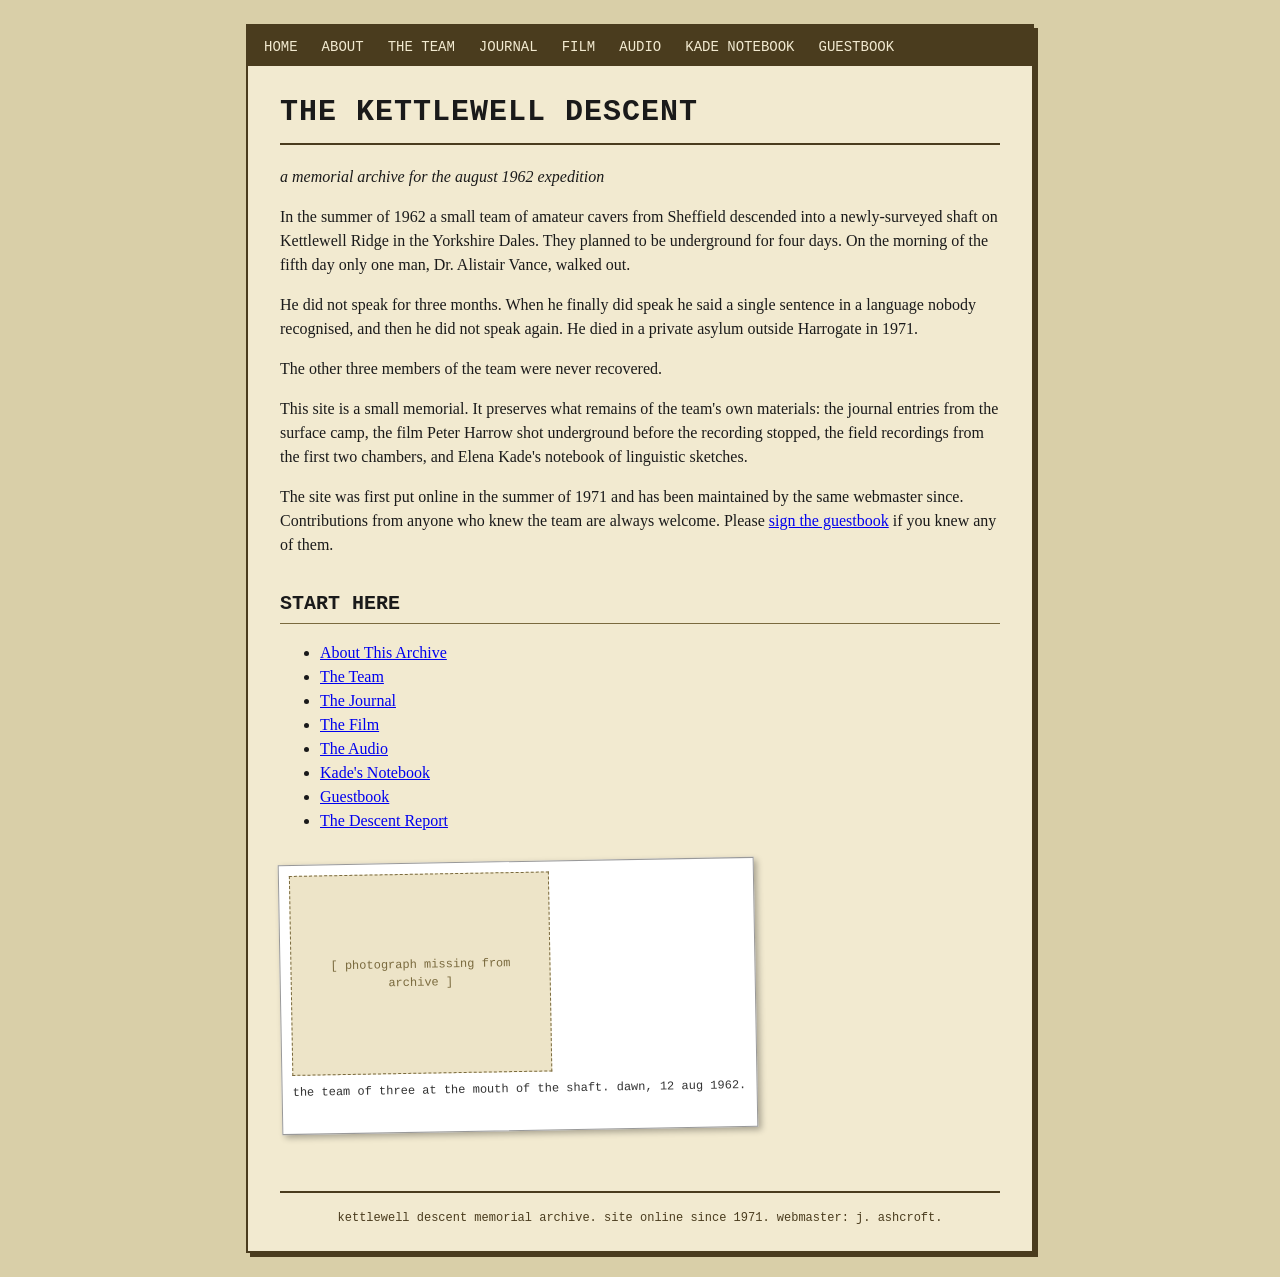
==== index.html @ a8c35611 "initial: full site" ====
<!doctype html>
<html lang="en">
<head>
<meta charset="utf-8">
<meta name="viewport" content="width=device-width, initial-scale=1">
<title>the kettlewell descent memorial archive</title>
<link rel="stylesheet" href="style.css">
</head>
<body>
<div class="wrap">
<div class="nav">
  <a href="index.html">home</a>
  <a href="about.html">about</a>
  <a href="team/">the team</a>
  <a href="journal/">journal</a>
  <a href="film/">film</a>
  <a href="audio/">audio</a>
  <a href="kade-notebook.html">kade notebook</a>
  <a href="guestbook.html">guestbook</a>
</div>

<h1>The Kettlewell Descent</h1>
<p><em>a memorial archive for the august 1962 expedition</em></p>

<p>In the summer of 1962 a small team of amateur cavers from Sheffield descended into a newly-surveyed shaft on Kettlewell Ridge in the Yorkshire Dales. They planned to be underground for four days. On the morning of the fifth day only one man, Dr. Alistair Vance, walked out.</p>

<p>He did not speak for three months. When he finally did speak he said a single sentence in a language nobody recognised, and then he did not speak again. He died in a private asylum outside Harrogate in 1971.</p>

<p>The other three members of the team were never recovered.</p>

<p>This site is a small memorial. It preserves what remains of the team's own materials: the journal entries from the surface camp, the film Peter Harrow shot underground before the recording stopped, the field recordings from the first two chambers, and Elena Kade's notebook of linguistic sketches.</p>

<p>The site was first put online in the summer of 1971 and has been maintained by the same webmaster since. Contributions from anyone who knew the team are always welcome. Please <a href="guestbook.html">sign the guestbook</a> if you knew any of them.</p>

<h2>Start Here</h2>
<ul>
  <li><a href="about.html">About This Archive</a></li>
  <li><a href="team/">The Team</a></li>
  <li><a href="journal/">The Journal</a></li>
  <li><a href="film/">The Film</a></li>
  <li><a href="audio/">The Audio</a></li>
  <li><a href="kade-notebook.html">Kade's Notebook</a></li>
  <li><a href="guestbook.html">Guestbook</a></li>
  <li><a href="descent.html">The Descent Report</a></li>
</ul>

<div class="polaroid missing">
<div class="placeholder">[ photograph missing from archive ]</div>
<div class="caption">the team of three at the mouth of the shaft. dawn, 12 aug 1962.</div>
</div>

<div class="footer">
kettlewell descent memorial archive. site online since 1971. webmaster: j. ashcroft.
</div>
</div>
</body>
</html>
---- style.css ----
/* kettlewell descent memorial archive. maintained by j. ashcroft since 2003. */
body {
  background: #d9cfa8 url("bg-parchment.png") repeat;
  color: #1a1a1a;
  font-family: "Times New Roman", Times, serif;
  font-size: 16px;
  line-height: 1.5;
  margin: 0;
  padding: 0;
}
.wrap {
  max-width: 720px;
  margin: 24px auto;
  background: #f2ead0;
  border: 2px solid #4a3c1e;
  padding: 24px 32px;
  box-shadow: 4px 4px 0 #4a3c1e;
}
h1 {
  font-family: "Courier New", Courier, monospace;
  font-size: 30px;
  text-transform: uppercase;
  border-bottom: 2px solid #4a3c1e;
  padding-bottom: 8px;
  margin-top: 0;
  letter-spacing: 1px;
}
h2 {
  font-family: "Courier New", Courier, monospace;
  font-size: 20px;
  text-transform: uppercase;
  border-bottom: 1px solid #7a6a3e;
  padding-bottom: 4px;
  margin-top: 32px;
}
h3 {
  font-family: "Courier New", Courier, monospace;
  font-size: 16px;
  text-transform: uppercase;
  margin-top: 24px;
}
a { color: #0000ee; text-decoration: underline; }
a:visited { color: #551a8b; }
.nav {
  background: #4a3c1e;
  padding: 8px 16px;
  margin: -24px -32px 24px -32px;
}
.nav a {
  color: #f2ead0;
  margin-right: 20px;
  font-family: "Courier New", Courier, monospace;
  text-decoration: none;
  text-transform: uppercase;
  font-size: 14px;
}
.nav a:hover { text-decoration: underline; }
.banner {
  background: #722;
  color: #f2ead0;
  padding: 4px 12px;
  font-family: "Courier New", Courier, monospace;
  font-size: 13px;
  margin: 16px 0;
  border: 1px solid #4a3c1e;
}
.underconstruction {
  display: inline-block;
  background: #ff0;
  border: 1px dashed #000;
  padding: 2px 8px;
  font-family: "Courier New", Courier, monospace;
  font-size: 12px;
  color: #000;
}
.polaroid {
  display: inline-block;
  background: #fff;
  padding: 10px 10px 32px 10px;
  border: 1px solid #999;
  margin: 12px 12px 12px 0;
  box-shadow: 3px 3px 6px rgba(0,0,0,0.3);
  transform: rotate(-1deg);
}
.polaroid img { display: block; max-width: 260px; }
.polaroid .placeholder {
  width: 260px;
  height: 200px;
  background: #ede4c8;
  border: 1px dashed #7a6a3e;
  display: flex;
  align-items: center;
  justify-content: center;
  font-family: "Courier New", Courier, monospace;
  font-size: 12px;
  color: #7a6a3e;
  text-align: center;
  padding: 12px;
  box-sizing: border-box;
}
.polaroid .caption {
  font-family: "Courier New", Courier, monospace;
  font-size: 12px;
  text-align: center;
  margin-top: 8px;
  color: #333;
}
.journal-entry {
  background: #fffcf0;
  border-left: 3px solid #7a6a3e;
  padding: 12px 16px;
  margin: 16px 0;
  font-family: "Courier New", Courier, monospace;
  font-size: 14px;
  white-space: pre-wrap;
}
.roster {
  list-style: none;
  padding: 0;
}
.roster li {
  padding: 12px 0;
  border-bottom: 1px dotted #7a6a3e;
}
.roster li:last-child { border-bottom: none; }
.footer {
  margin-top: 48px;
  padding-top: 16px;
  border-top: 2px solid #4a3c1e;
  font-size: 12px;
  font-family: "Courier New", Courier, monospace;
  color: #4a3c1e;
  text-align: center;
}
.hidden-side {
  color: #f2ead0;
  background: #f2ead0;
  user-select: text;
}
@media (max-width: 720px) {
  .wrap { margin: 0; box-shadow: none; padding: 16px 20px; }
  .nav { margin: -16px -20px 16px -20px; padding: 8px 12px; }
  .nav a { margin-right: 12px; font-size: 12px; }
}
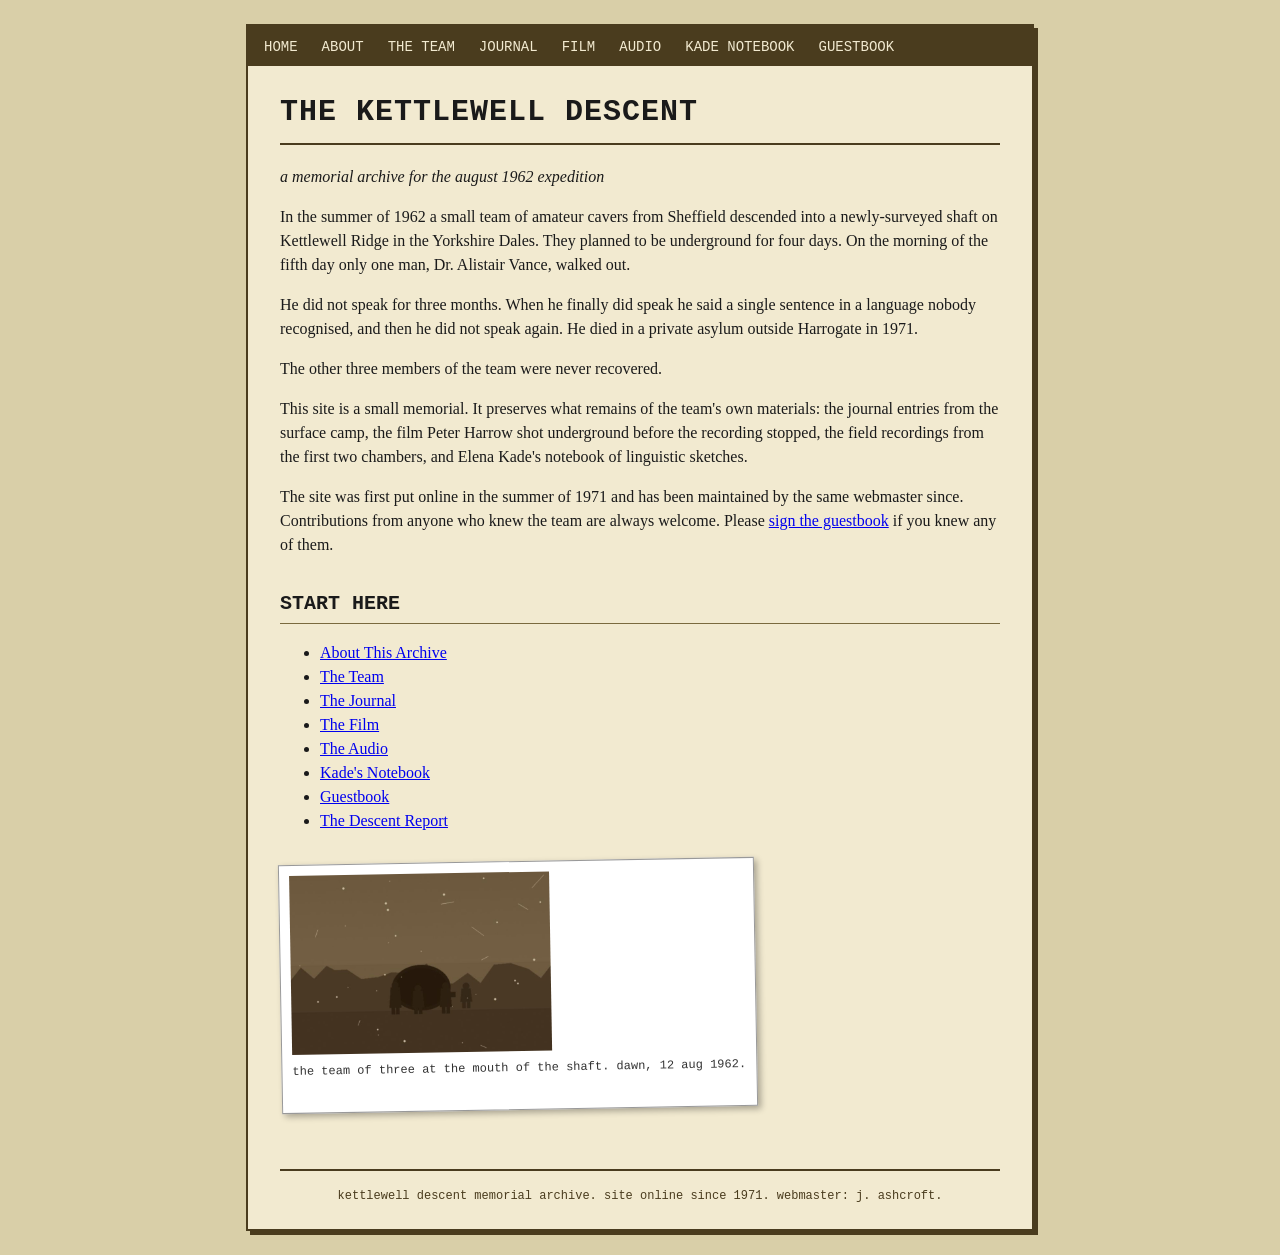
==== commit 30219f51: "add generated archive images" ====
--- a/index.html
+++ b/index.html
@@ -44,8 +44,8 @@
   <li><a href="descent.html">The Descent Report</a></li>
 </ul>
 
-<div class="polaroid missing">
-<div class="placeholder">[ photograph missing from archive ]</div>
+<div class="polaroid">
+<img src="img/team-photo.jpg" alt="the team at the mouth of the shaft">
 <div class="caption">the team of three at the mouth of the shaft. dawn, 12 aug 1962.</div>
 </div>
 
